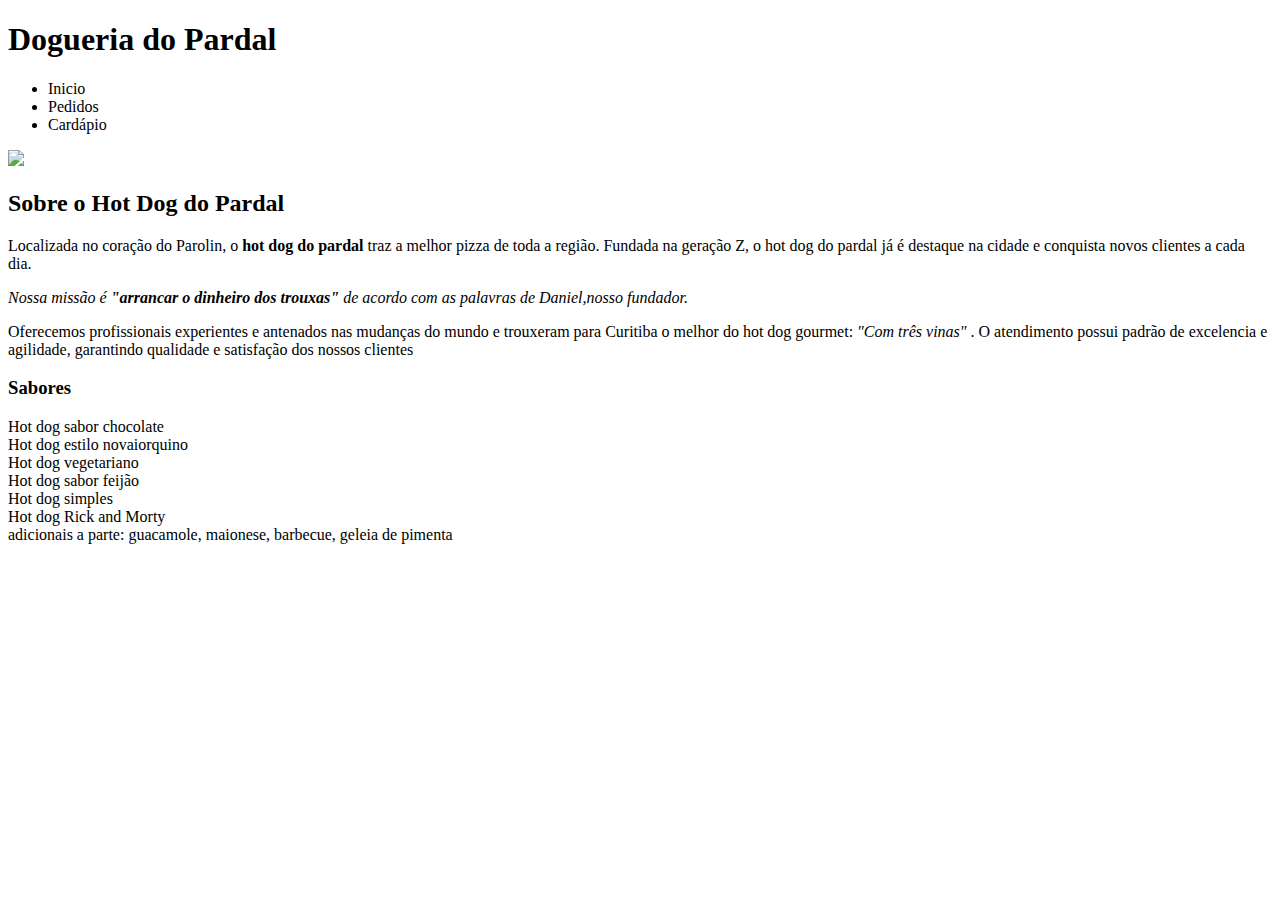
==== index.html @ 272a0f94 "Update index.html" ====
<!DOCTYPE html>
<html lang = "pt-br">
  <head>
    <meta charset = "UTF-8">
    <title> HOT DOG DO PARDAL </title>
    <link rel = "stylessheet" href = "style.css">
  </head>
  <body>
  <header class = "cabecalho">
    <h1> Dogueria do Pardal </h1>
    <ul>
      <li class = "ii"> Inicio </li>
      <li class = "ii"> Pedidos </li>
      <li class = "ii"> Cardápio </li>
    </ul>
    <img class = "dog" src = "dog.jpg">
  </header>
    <h2> Sobre o Hot Dog do Pardal </h2>
    <p> Localizada no coração do Parolin, o <strong> hot dog do pardal </strong> traz a melhor pizza de toda a região. Fundada na geração Z, o hot dog do pardal já é destaque na cidade e conquista novos clientes a cada dia. </p>
    <p> <em> Nossa missão é <strong> "arrancar o dinheiro dos trouxas" </strong> de acordo com as palavras de Daniel,nosso fundador. </em></p>
    <p> Oferecemos profissionais experientes e antenados nas mudanças do mundo e trouxeram para Curitiba o melhor do hot dog gourmet: <em> "Com três vinas" </em>. O atendimento possui padrão de excelencia e agilidade, garantindo qualidade e satisfação dos nossos clientes </p>
    
    <h3> Sabores </h3>
    <ui>
      <li> Hot dog sabor chocolate </li>
      <li> Hot dog estilo novaiorquino </li>
      <li> Hot dog vegetariano </li>
      <li> Hot dog sabor feijão </li>
      <li> Hot dog simples </li>
      <li> Hot dog Rick and Morty </li>
      <li> adicionais a parte: guacamole, maionese, barbecue, geleia de pimenta </li>
    </ui>
  </body>
</html>
---- style.css ----
p{ 
  text-align:center;
  font-size:30px;
}
body{
    background-color:#F00501;
}

/* Ketchup: #F00501
Mostarda: #FA9601
Maionese: #F0EE96
Vina: #E64001
Molho verde:#D2FA7B */
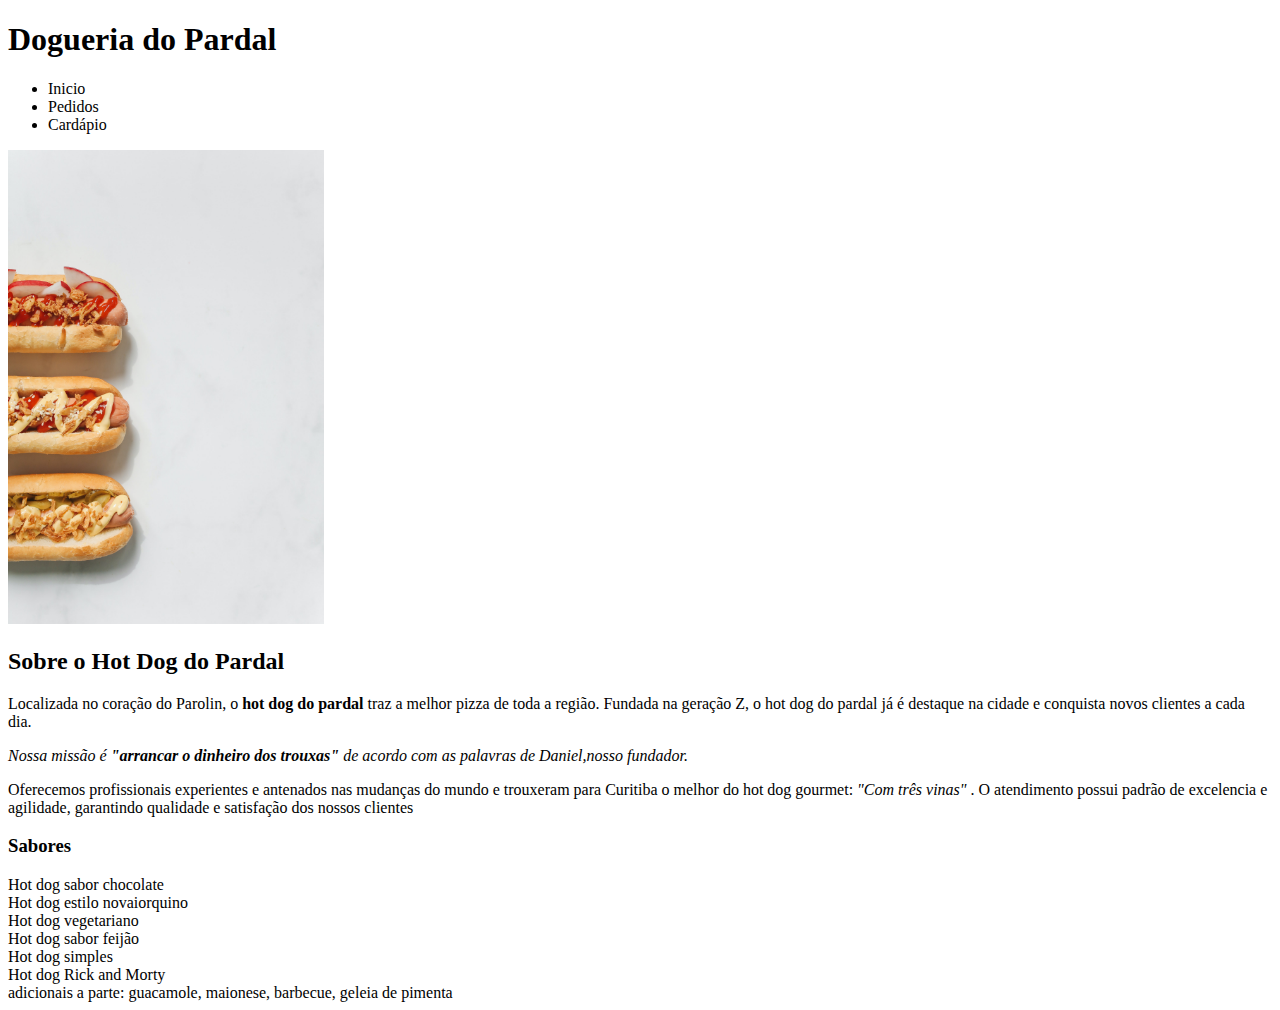
==== commit f20c539e: "Update index.html" ====
--- a/index.html
+++ b/index.html
@@ -13,7 +13,7 @@
       <li class = "ii"> Pedidos </li>
       <li class = "ii"> Cardápio </li>
     </ul>
-    <img class = "dog" src = "dog.jpg">
+    <img class = "dog" src = "dog.jpg" width = "25%">
   </header>
     <h2> Sobre o Hot Dog do Pardal </h2>
     <p> Localizada no coração do Parolin, o <strong> hot dog do pardal </strong> traz a melhor pizza de toda a região. Fundada na geração Z, o hot dog do pardal já é destaque na cidade e conquista novos clientes a cada dia. </p>
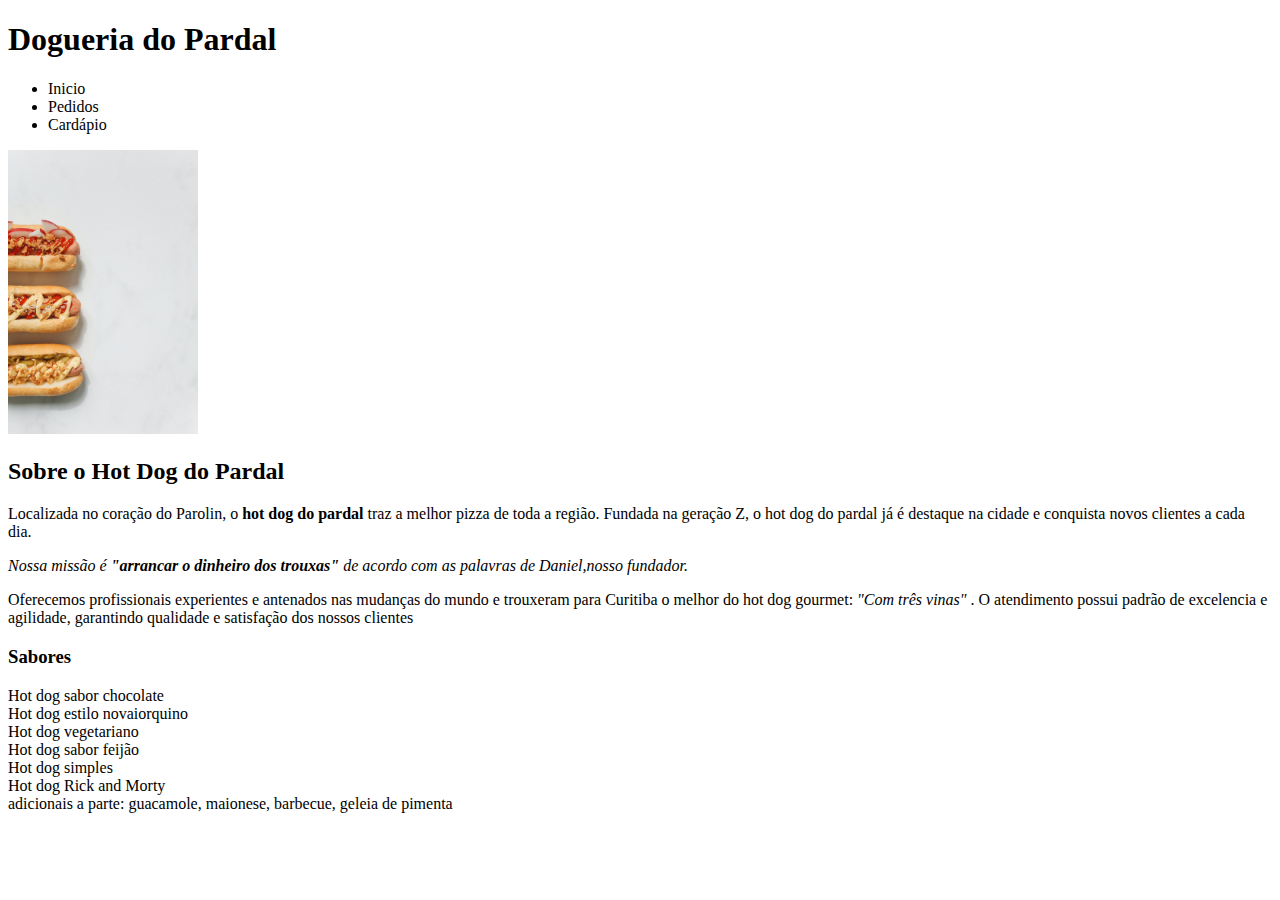
==== commit 4f7ed75c: "Update index.html" ====
--- a/index.html
+++ b/index.html
@@ -13,7 +13,7 @@
       <li class = "ii"> Pedidos </li>
       <li class = "ii"> Cardápio </li>
     </ul>
-    <img class = "dog" src = "dog.jpg" width = "25%">
+    <img class = "dog" src = "dog.jpg" width = "15%">
   </header>
     <h2> Sobre o Hot Dog do Pardal </h2>
     <p> Localizada no coração do Parolin, o <strong> hot dog do pardal </strong> traz a melhor pizza de toda a região. Fundada na geração Z, o hot dog do pardal já é destaque na cidade e conquista novos clientes a cada dia. </p>
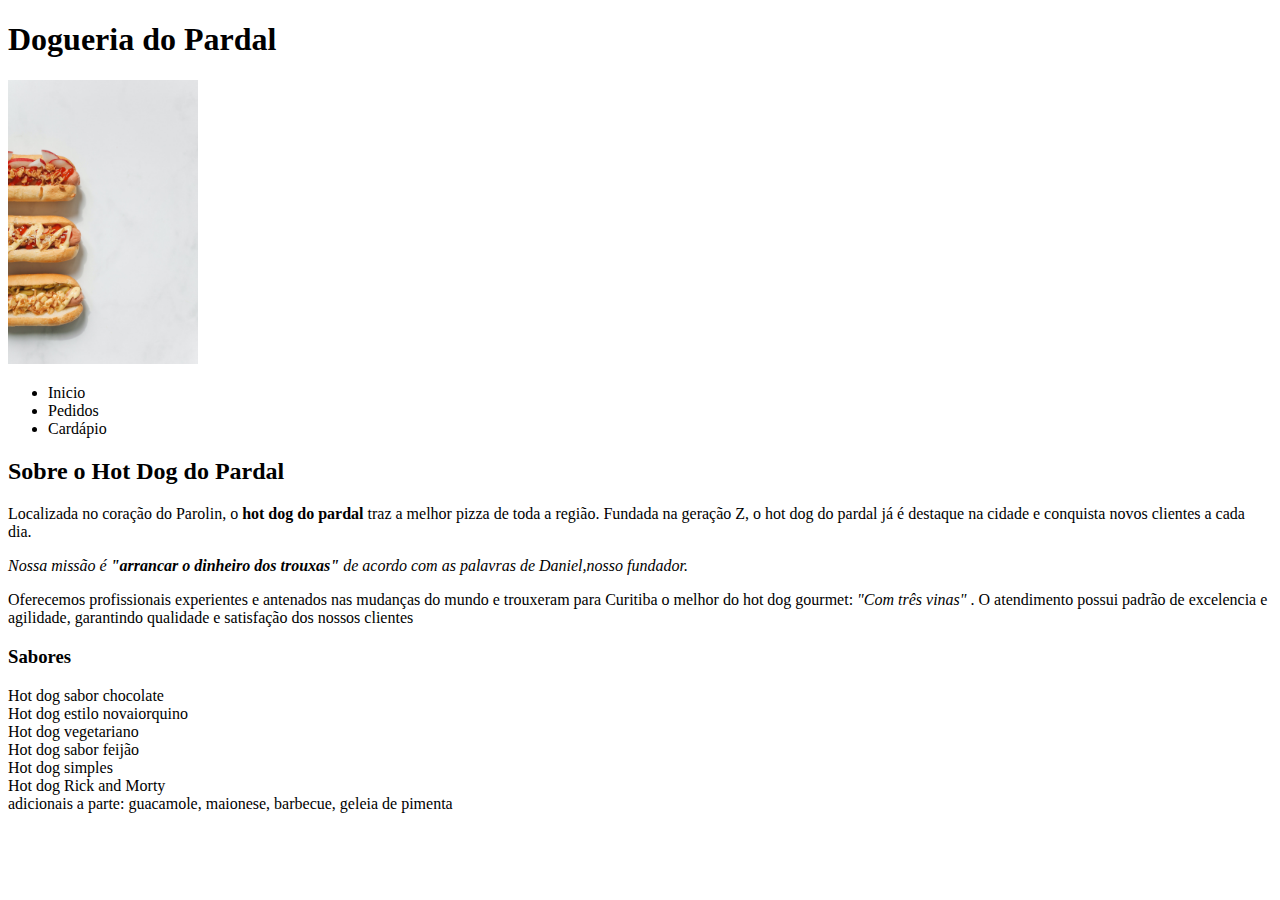
==== commit e7dc590b: "Update index.html" ====
--- a/index.html
+++ b/index.html
@@ -8,12 +8,13 @@
   <body>
   <header class = "cabecalho">
     <h1> Dogueria do Pardal </h1>
+        <img class = "dog" src = "dog.jpg" width = "15%">
+
     <ul>
       <li class = "ii"> Inicio </li>
       <li class = "ii"> Pedidos </li>
       <li class = "ii"> Cardápio </li>
     </ul>
-    <img class = "dog" src = "dog.jpg" width = "15%">
   </header>
     <h2> Sobre o Hot Dog do Pardal </h2>
     <p> Localizada no coração do Parolin, o <strong> hot dog do pardal </strong> traz a melhor pizza de toda a região. Fundada na geração Z, o hot dog do pardal já é destaque na cidade e conquista novos clientes a cada dia. </p>
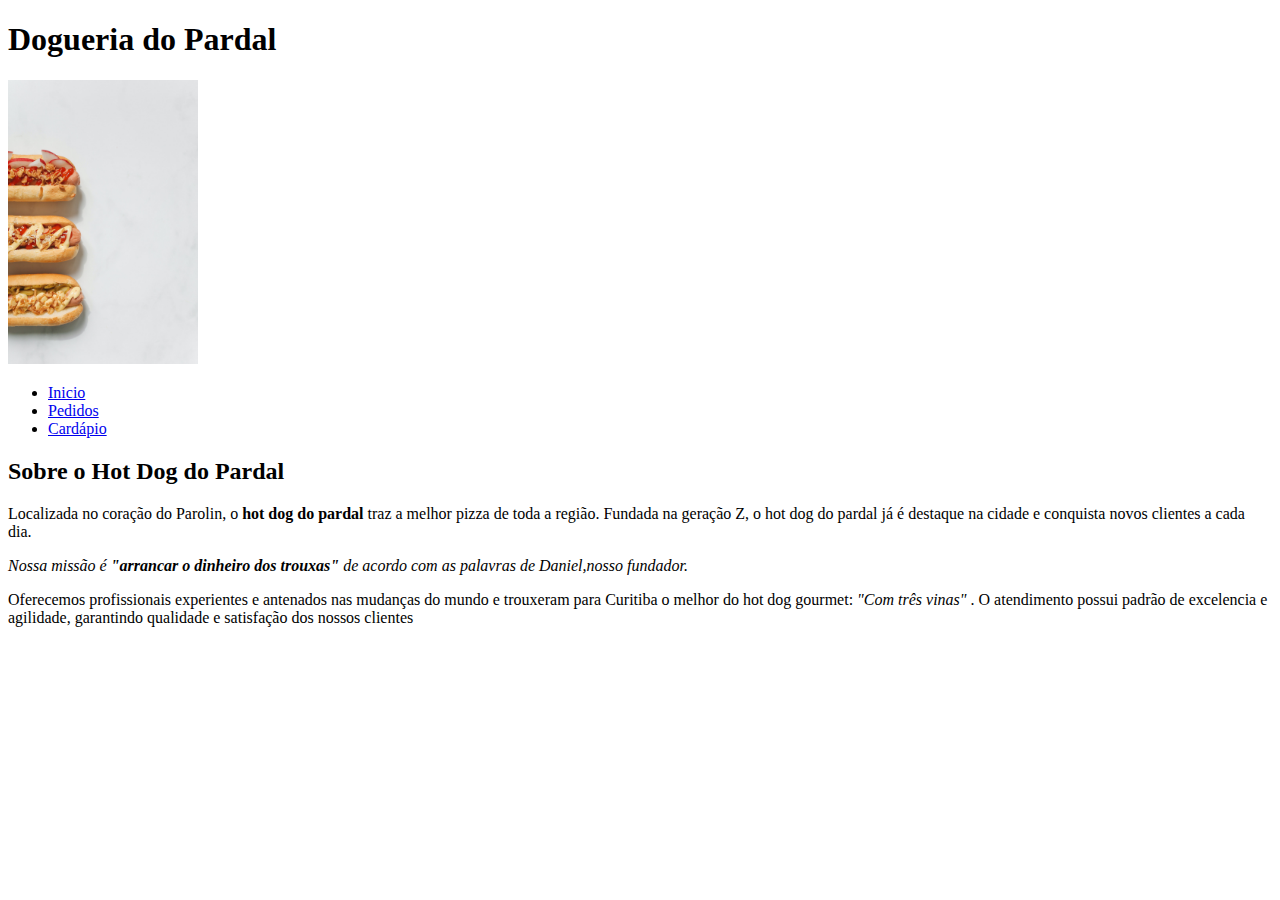
==== commit 00535221: "Update index.html" ====
--- a/index.html
+++ b/index.html
@@ -10,26 +10,15 @@
     <h1> Dogueria do Pardal </h1>
         <img class = "dog" src = "dog.jpg" width = "15%">
 
-    <ul>
-      <li class = "ii"> Inicio </li>
-      <li class = "ii"> Pedidos </li>
-      <li class = "ii"> Cardápio </li>
+       <ul>
+      <li class = "ii"><a href = "index.html"> Inicio </a> </li>
+      <li class = "ii"><a href = "pedidos.html"> Pedidos </a></li>
+      <li class = "ii"><a href = "cardapio.html"> Cardápio </a></li>
     </ul>
   </header>
     <h2> Sobre o Hot Dog do Pardal </h2>
     <p> Localizada no coração do Parolin, o <strong> hot dog do pardal </strong> traz a melhor pizza de toda a região. Fundada na geração Z, o hot dog do pardal já é destaque na cidade e conquista novos clientes a cada dia. </p>
     <p> <em> Nossa missão é <strong> "arrancar o dinheiro dos trouxas" </strong> de acordo com as palavras de Daniel,nosso fundador. </em></p>
     <p> Oferecemos profissionais experientes e antenados nas mudanças do mundo e trouxeram para Curitiba o melhor do hot dog gourmet: <em> "Com três vinas" </em>. O atendimento possui padrão de excelencia e agilidade, garantindo qualidade e satisfação dos nossos clientes </p>
-    
-    <h3> Sabores </h3>
-    <ui>
-      <li> Hot dog sabor chocolate </li>
-      <li> Hot dog estilo novaiorquino </li>
-      <li> Hot dog vegetariano </li>
-      <li> Hot dog sabor feijão </li>
-      <li> Hot dog simples </li>
-      <li> Hot dog Rick and Morty </li>
-      <li> adicionais a parte: guacamole, maionese, barbecue, geleia de pimenta </li>
-    </ui>
   </body>
 </html>
--- a/style.css
+++ b/style.css
@@ -5,6 +5,23 @@
 body{
     background-color:#F00501;
 }
+.cabecalho{
+  border: 20px double #ffffff
+}
+.ii{
+  font-size: 50px;
+  display: inline-block;
+  border: 10px solid #ffffff;
+  padding: 2%;
+  color: black:
+  text-align: left;
+}
+.dog{
+  padding: 2%;
+  margin-left: 43%;
+  display: inline-block;
+}
+  
 
 /* Ketchup: #F00501
 Mostarda: #FA9601
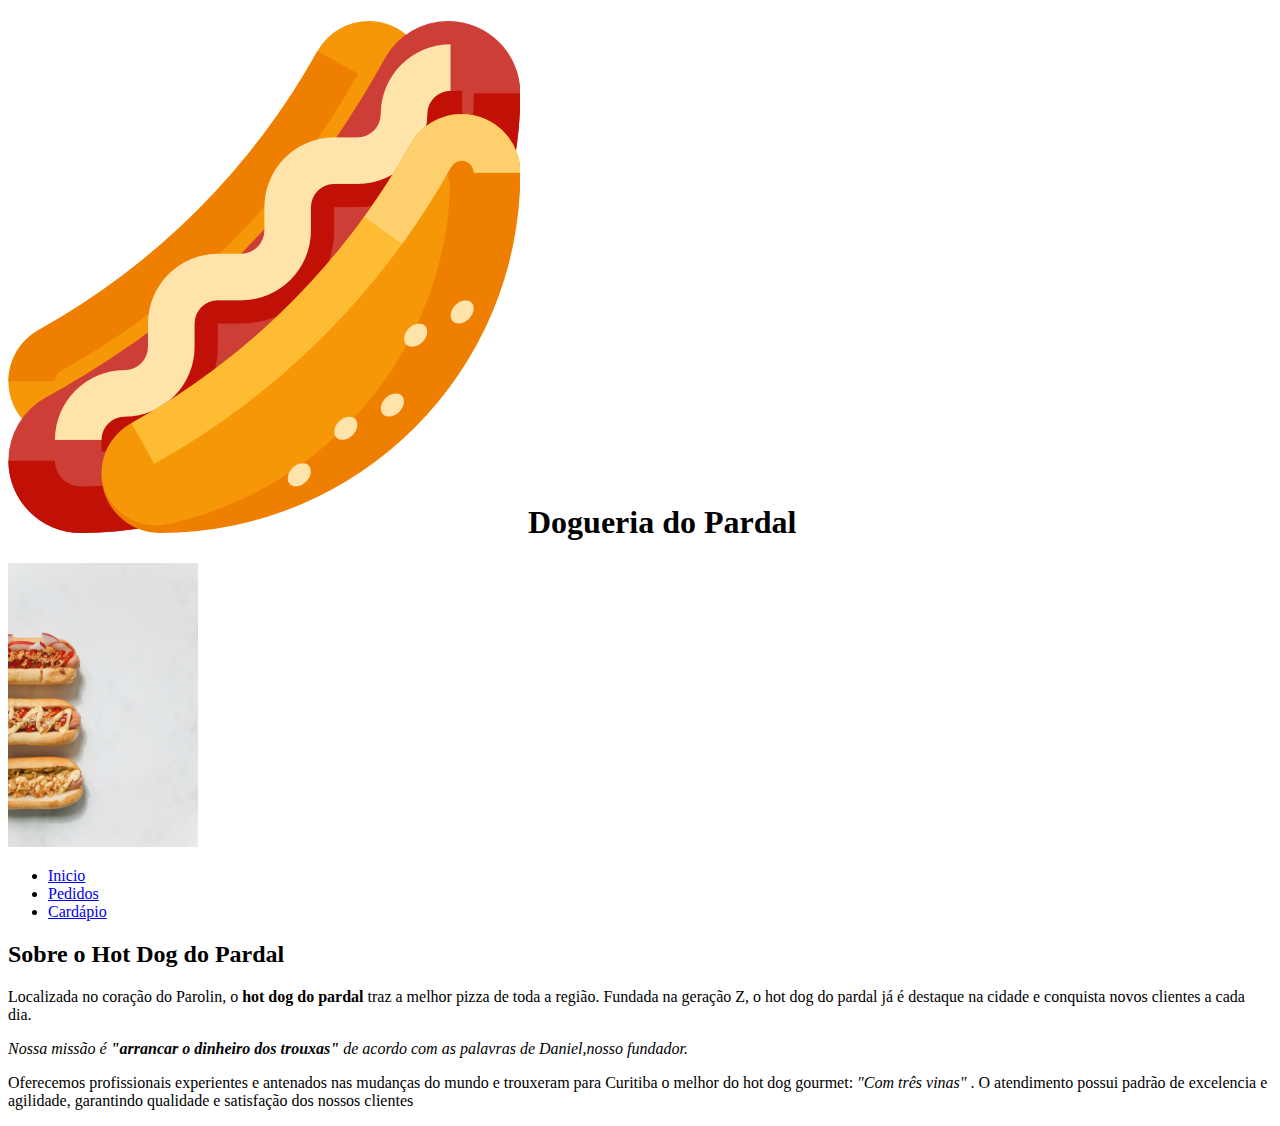
==== commit d862d197: "Update index.html" ====
--- a/index.html
+++ b/index.html
@@ -7,7 +7,7 @@
   </head>
   <body>
   <header class = "cabecalho">
-    <h1> Dogueria do Pardal </h1>
+    <h1> <img src = "hotedog.png" > Dogueria do Pardal </h1>
         <img class = "dog" src = "dog.jpg" width = "15%">
 
        <ul>
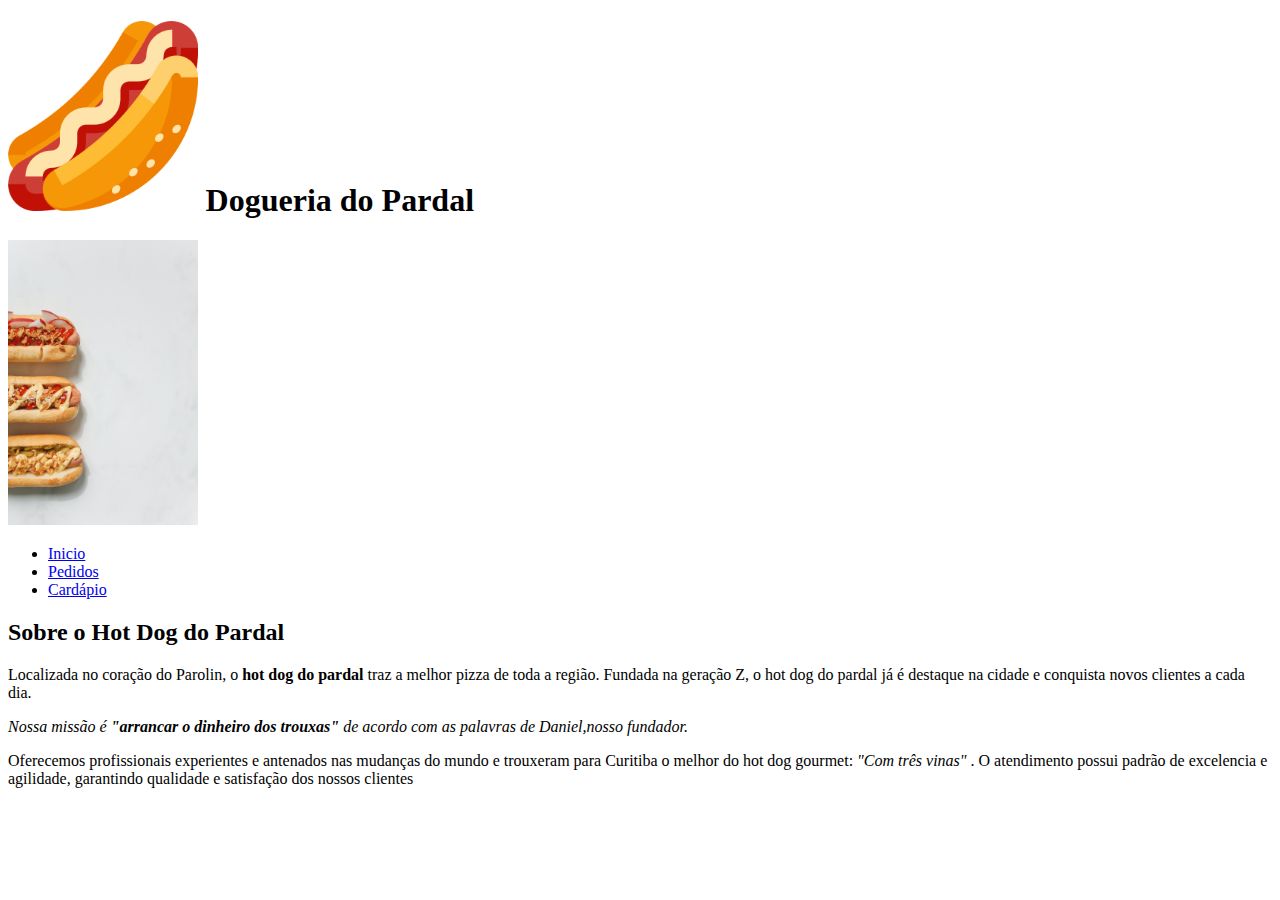
==== commit 7cb366b7: "Update index.html" ====
--- a/index.html
+++ b/index.html
@@ -7,7 +7,7 @@
   </head>
   <body>
   <header class = "cabecalho">
-    <h1> <img src = "hotedog.png" > Dogueria do Pardal </h1>
+    <h1> <img src = "hotedog.png" width = "15%"> Dogueria do Pardal </h1>
         <img class = "dog" src = "dog.jpg" width = "15%">
 
        <ul>
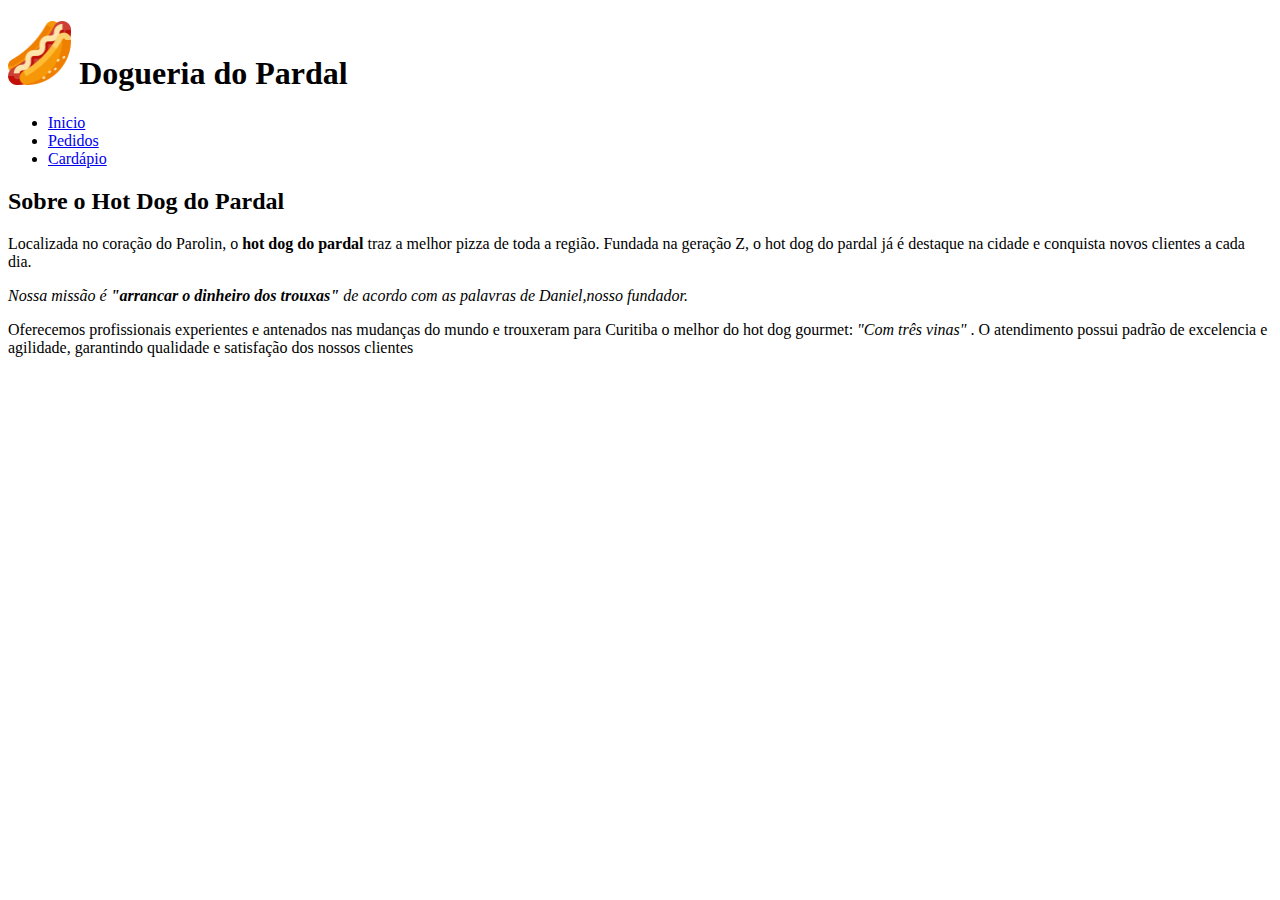
==== commit f8811364: "Update index.html" ====
--- a/index.html
+++ b/index.html
@@ -7,9 +7,7 @@
   </head>
   <body>
   <header class = "cabecalho">
-    <h1> <img src = "hotedog.png" width = "15%"> Dogueria do Pardal </h1>
-        <img class = "dog" src = "dog.jpg" width = "15%">
-
+    <h1> <img src = "hotedog.png" width = "5%"> Dogueria do Pardal </h1>
        <ul>
       <li class = "ii"><a href = "index.html"> Inicio </a> </li>
       <li class = "ii"><a href = "pedidos.html"> Pedidos </a></li>
